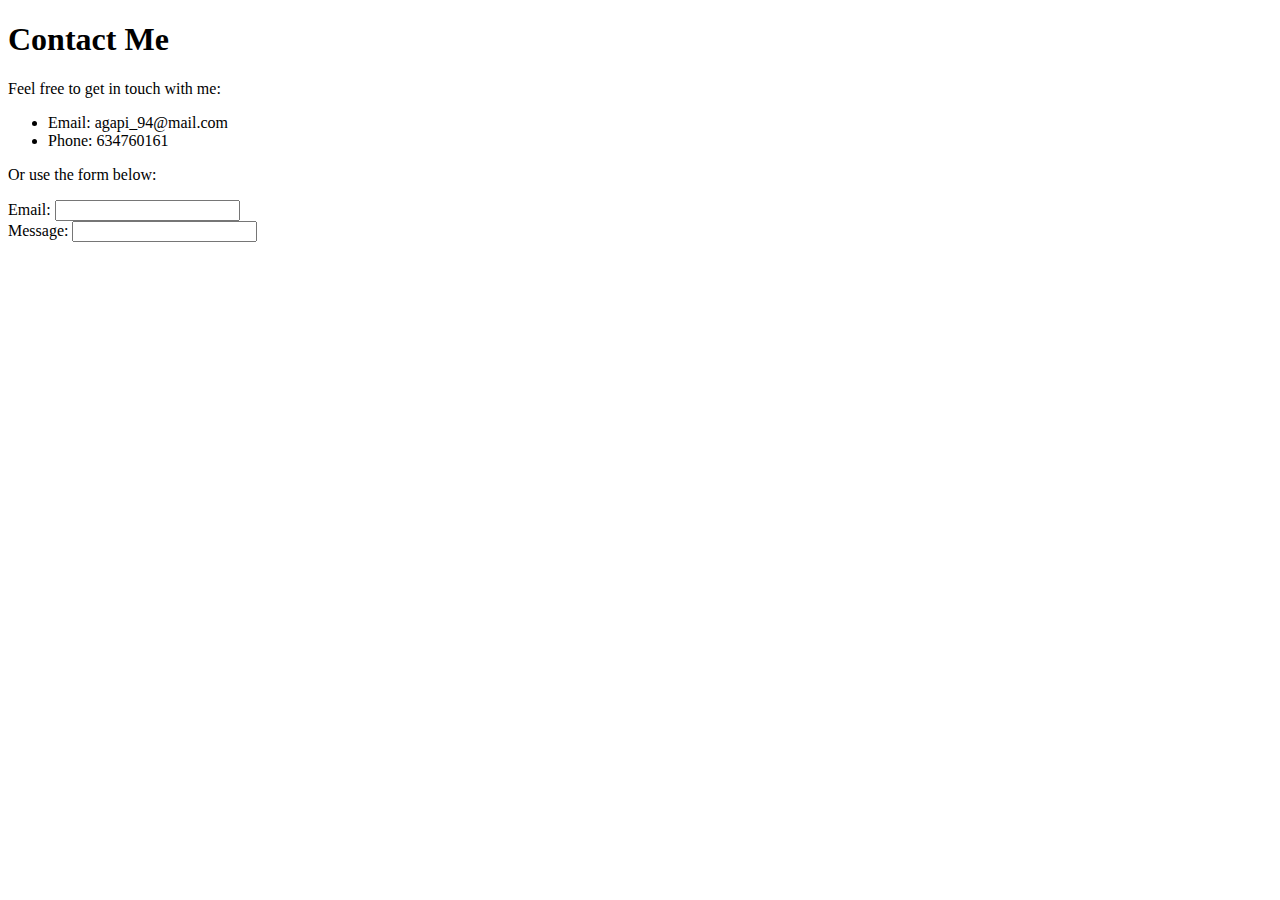
==== pages/contact.html @ a67dd240 "¨changes¨" ====
<!DOCTYPE html>
<html>
  <head>
    <title>Contact Me</title>
  </head>
  <body>
    <h1>Contact Me</h1>
    <p>Feel free to get in touch with me:</p>
    <ul>
      <li>Email: agapi_94@mail.com </li>
      <li>Phone: 634760161 </li>
    </ul>
    <p> Or use the form below:</p>
    <form>
      <label for="Email">Email:</label>
      <input type="text" id="Email" name="Email"><br>
      <label for="Message">Message:</label>
      <input type="Message" id="Message" name="Message"><br>
    </form>
  </body>
</html>
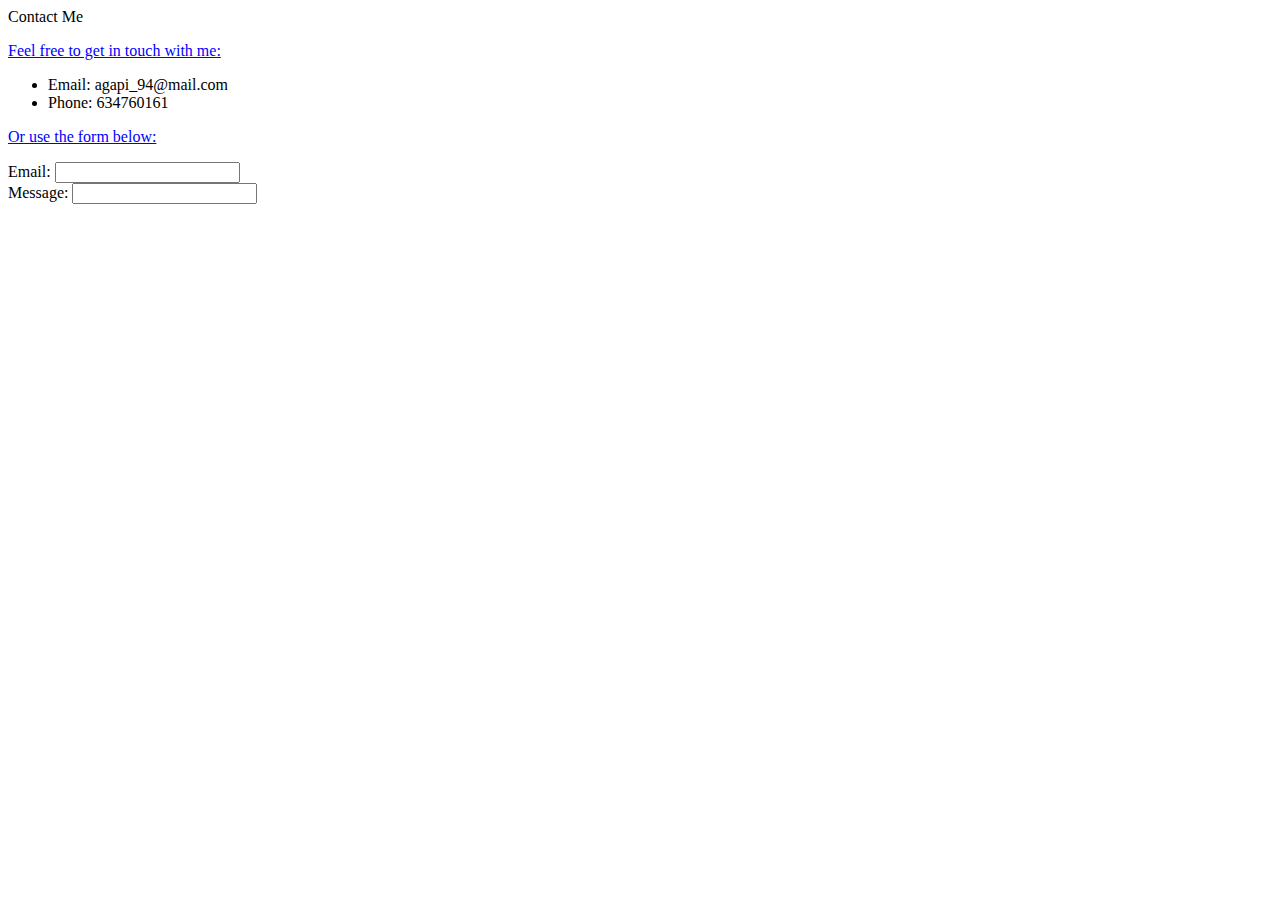
==== commit 41b3126e: "¨commit¨" ====
--- a/pages/contact.html
+++ b/pages/contact.html
@@ -1,10 +1,17 @@
 <!DOCTYPE html>
 <html>
   <head>
+    <meta charset="UTF-8">
     <title>Contact Me</title>
+    <style>
+    p {
+        color: blue;
+        text-decoration:underline;
+      }
+    </style>
   </head>
   <body>
-    <h1>Contact Me</h1>
+    </h1>Contact Me</h1>
     <p>Feel free to get in touch with me:</p>
     <ul>
       <li>Email: agapi_94@mail.com </li>
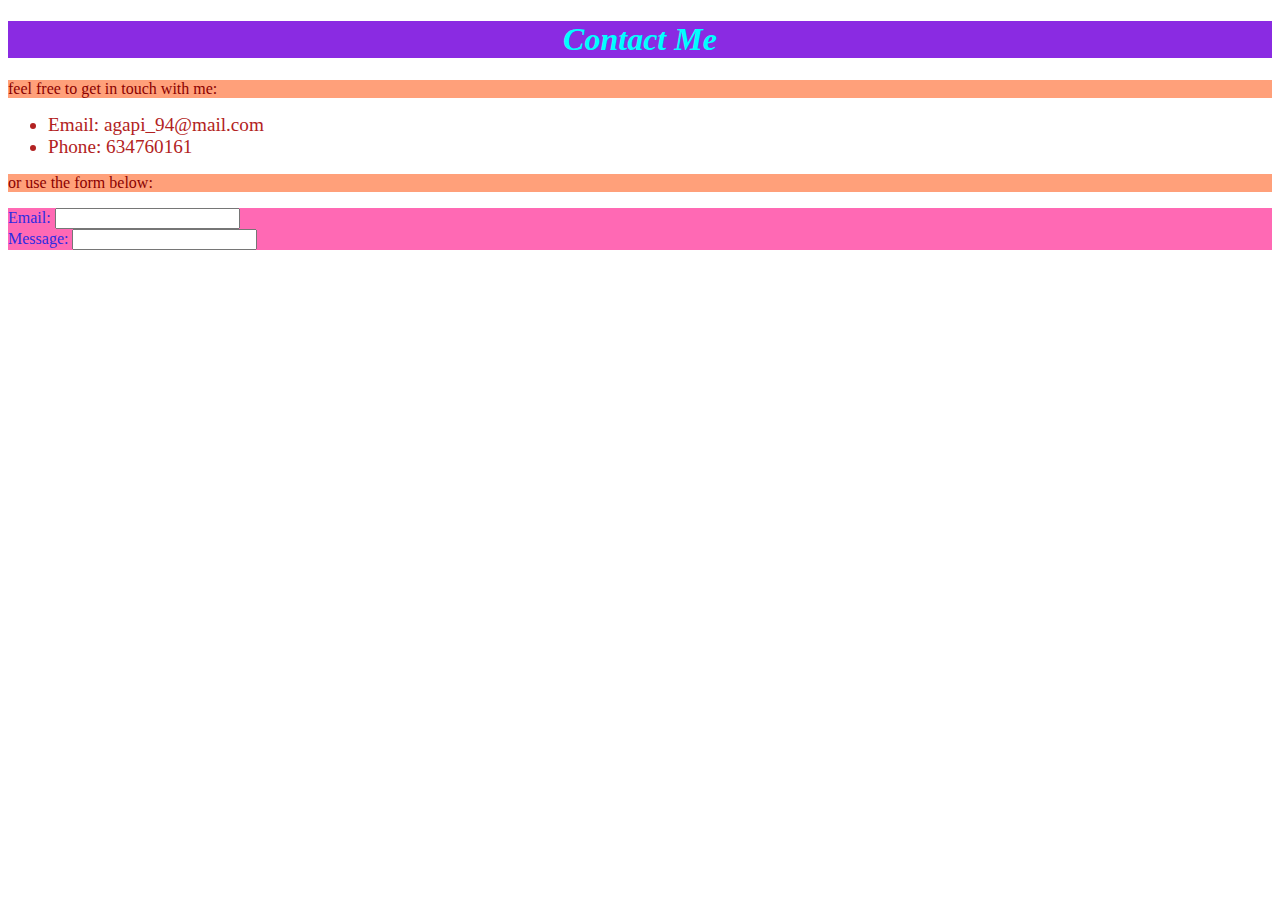
==== commit 5b3f1c07: "¨changes¨" ====
--- a/pages/contact.html
+++ b/pages/contact.html
@@ -2,22 +2,19 @@
 <html>
   <head>
     <meta charset="UTF-8">
+    <link rel="stylesheet" type="text/css" href="css\styles.css">
     <title>Contact Me</title>
-    <style>
-    p {
-        color: blue;
-        text-decoration:underline;
-      }
-    </style>
+    <link rel="stylesheet" href="css\styles.css">
   </head>
   <body>
-    </h1>Contact Me</h1>
+    <h1> Contact Me </h1>
     <p>Feel free to get in touch with me:</p>
     <ul>
       <li>Email: agapi_94@mail.com </li>
       <li>Phone: 634760161 </li>
     </ul>
-    <p> Or use the form below:</p>
+    <p> 
+      Or use the form below:</p>
     <form>
       <label for="Email">Email:</label>
       <input type="text" id="Email" name="Email"><br>
